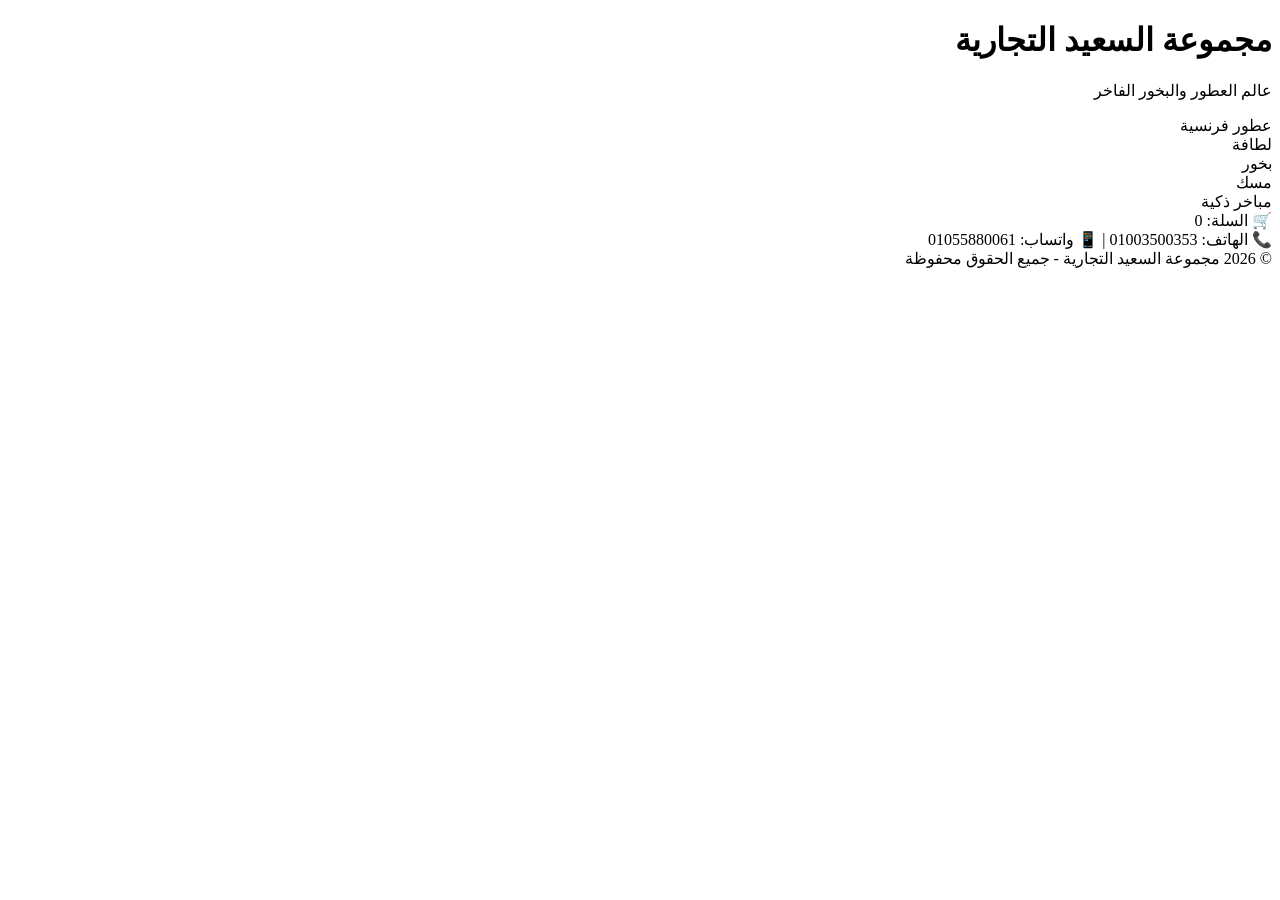
==== index.html @ a319b6e0 "Update index.html" ====
<!DOCTYPE html>
<html lang="ar" dir="rtl">
<head>
    <meta charset="UTF-8">
    <meta name="viewport" content="width=device-width, initial-scale=1.0">
    <title>مجموعة السعيد التجارية - عالم العطور والبخور الفاخر</title>
    <link rel="stylesheet" href="style.css">
</head>
<body>
    <header class="header">
        <h1>مجموعة السعيد التجارية</h1>
        <p>عالم العطور والبخور الفاخر</p>
    </header>

    <nav class="nav-menu">
        <div class="nav-item" data-section="fragrance">عطور فرنسية</div>
        <div class="nav-item" data-section="latifa">لطافة</div>
        <div class="nav-item" data-section="incense">بخور</div>
        <div class="nav-item" data-section="musk">مسك</div>
        <div class="nav-item" data-section="smart">مباخر ذكية</div>
    </nav>

    <main>
        <div class="products-grid" id="products-grid">
            <!-- المنتجات ستظهر هنا ديناميكياً -->
        </div>
    </main>

    <footer class="footer">
        🛒 السلة: <span id="cart-count">0</span><br>
        📞 الهاتف: 01003500353 | 📱 واتساب: 01055880061<br>
        © 2026 مجموعة السعيد التجارية - جميع الحقوق محفوظة
    </footer>

    <script src="script.js"></script>
</body>
</html>
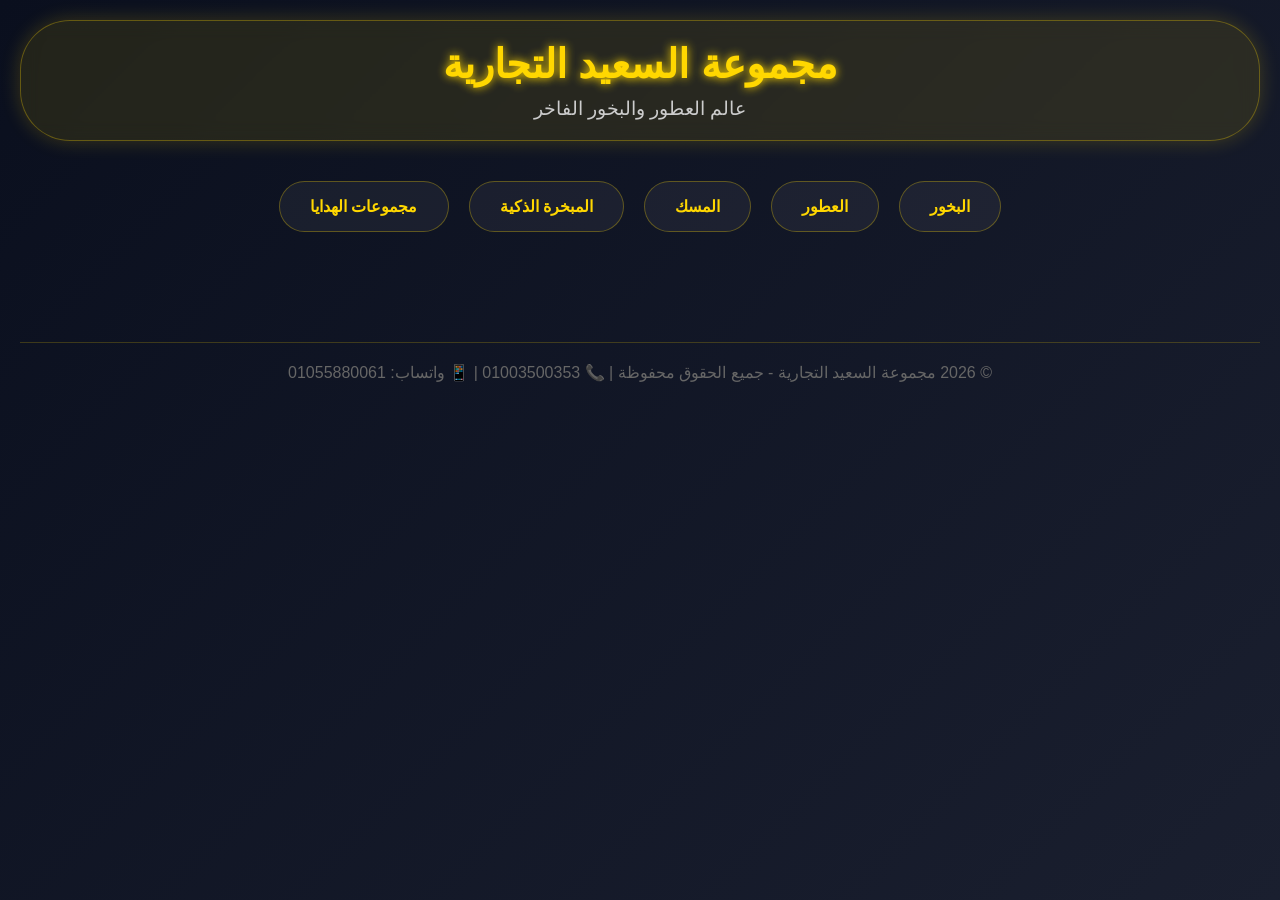
==== commit 1c6bfe3f: "Update index.html" ====
--- a/index.html
+++ b/index.html
@@ -3,35 +3,33 @@
 <head>
     <meta charset="UTF-8">
     <meta name="viewport" content="width=device-width, initial-scale=1.0">
-    <title>مجموعة السعيد التجارية - عالم العطور والبخور الفاخر</title>
+    <title>مجموعة السعيد التجارية - الصفحة الرئيسية</title>
     <link rel="stylesheet" href="style.css">
 </head>
 <body>
-    <header class="header">
-        <h1>مجموعة السعيد التجارية</h1>
-        <p>عالم العطور والبخور الفاخر</p>
-    </header>
 
-    <nav class="nav-menu">
-        <div class="nav-item" data-section="fragrance">عطور فرنسية</div>
-        <div class="nav-item" data-section="latifa">لطافة</div>
-        <div class="nav-item" data-section="incense">بخور</div>
-        <div class="nav-item" data-section="musk">مسك</div>
-        <div class="nav-item" data-section="smart">مباخر ذكية</div>
-    </nav>
+<header class="header">
+    <h1>مجموعة السعيد التجارية</h1>
+    <p>عالم العطور والبخور الفاخر</p>
+</header>
 
-    <main>
-        <div class="products-grid" id="products-grid">
-            <!-- المنتجات ستظهر هنا ديناميكياً -->
-        </div>
-    </main>
+<nav class="nav-menu">
+    <div class="nav-item" data-section="bakhoor">البخور</div>
+    <div class="nav-item" data-section="perfumes">العطور</div>
+    <div class="nav-item" data-section="musk">المسك</div>
+    <div class="nav-item" data-section="burners">المبخرة الذكية</div>
+    <div class="nav-item" data-section="gifts">مجموعات الهدايا</div>
+</nav>
 
-    <footer class="footer">
-        🛒 السلة: <span id="cart-count">0</span><br>
-        📞 الهاتف: 01003500353 | 📱 واتساب: 01055880061<br>
-        © 2026 مجموعة السعيد التجارية - جميع الحقوق محفوظة
-    </footer>
+<section id="section-container" class="products-grid">
+    <!-- سيتم ملء المنتجات هنا بواسطة script.js -->
+</section>
 
-    <script src="script.js"></script>
+<footer class="footer">
+    © 2026 مجموعة السعيد التجارية - جميع الحقوق محفوظة | 
+    📞 01003500353 | 📱 واتساب: 01055880061
+</footer>
+
+<script src="script.js"></script>
 </body>
 </html>
--- a/style.css
+++ b/style.css
@@ -0,0 +1,162 @@
+* {
+    margin: 0;
+    padding: 0;
+    box-sizing: border-box;
+    font-family: 'Arial', sans-serif;
+}
+
+body {
+    background: linear-gradient(135deg, #0a0f1e, #1a1f2f);
+    color: #fff;
+    min-height: 100vh;
+    padding: 20px;
+}
+
+.header {
+    background: rgba(255, 215, 0, 0.1);
+    backdrop-filter: blur(10px);
+    padding: 20px 40px;
+    border-radius: 50px;
+    margin-bottom: 40px;
+    border: 1px solid rgba(255, 215, 0, 0.3);
+    text-align: center;
+    box-shadow: 0 0 20px rgba(255, 215, 0, 0.2);
+}
+
+.header h1 {
+    color: #FFD700;
+    font-size: 2.5rem;
+    text-shadow: 0 0 10px #FFD700;
+}
+
+.header p {
+    color: #ccc;
+    margin-top: 10px;
+    font-size: 1.2rem;
+}
+
+.nav-menu {
+    display: flex;
+    justify-content: center;
+    gap: 20px;
+    flex-wrap: wrap;
+    margin-bottom: 50px;
+}
+
+.nav-item {
+    background: rgba(255, 255, 255, 0.05);
+    padding: 15px 30px;
+    border-radius: 30px;
+    border: 1px solid rgba(255, 215, 0, 0.3);
+    color: #FFD700;
+    font-weight: bold;
+    cursor: pointer;
+    transition: 0.3s;
+}
+
+.nav-item:hover {
+    background: #FFD700;
+    color: #0a0f1e;
+    transform: scale(1.05);
+    box-shadow: 0 0 20px #FFD700;
+}
+
+.products-grid {
+    display: grid;
+    grid-template-columns: repeat(auto-fit, minmax(280px, 1fr));
+    gap: 30px;
+    max-width: 1400px;
+    margin: 0 auto;
+}
+
+.product-card {
+    background: rgba(255, 255, 255, 0.05);
+    backdrop-filter: blur(5px);
+    border-radius: 20px;
+    padding: 20px;
+    text-align: center;
+    border: 1px solid rgba(255, 215, 0, 0.2);
+    transition: 0.3s;
+    transform-style: preserve-3d;
+    animation: float 3s ease-in-out infinite;
+}
+
+.product-card:hover {
+    transform: translateY(-10px) rotateX(5deg);
+    box-shadow: 0 20px 40px rgba(255, 215, 0, 0.2);
+    border-color: #FFD700;
+}
+
+@keyframes float {
+    0%, 100% { transform: translateY(0); }
+    50% { transform: translateY(-10px); }
+}
+
+.product-image {
+    width: 150px;
+    height: 150px;
+    background: linear-gradient(145deg, #FFD700, #ff9900);
+    border-radius: 50%;
+    margin: 0 auto 20px;
+    display: flex;
+    align-items: center;
+    justify-content: center;
+    font-size: 3rem;
+    color: #0a0f1e;
+    box-shadow: 0 10px 30px rgba(255, 215, 0, 0.3);
+}
+
+.product-title {
+    color: #FFD700;
+    font-size: 1.5rem;
+    margin-bottom: 10px;
+}
+
+.product-desc {
+    color: #aaa;
+    margin-bottom: 20px;
+    line-height: 1.6;
+}
+
+.product-price {
+    font-size: 1.8rem;
+    color: #fff;
+    margin-bottom: 20px;
+}
+
+.product-price span {
+    color: #FFD700;
+    font-weight: bold;
+}
+
+.btn {
+    background: transparent;
+    border: 2px solid #FFD700;
+    color: #FFD700;
+    padding: 12px 30px;
+    border-radius: 30px;
+    font-weight: bold;
+    cursor: pointer;
+    transition: 0.3s;
+    width: 100%;
+    font-size: 1.1rem;
+}
+
+.btn:hover {
+    background: #FFD700;
+    color: #0a0f1e;
+    box-shadow: 0 0 20px #FFD700;
+}
+
+.footer {
+    text-align: center;
+    margin-top: 60px;
+    padding: 20px;
+    color: #666;
+    border-top: 1px solid rgba(255, 215, 0, 0.2);
+}
+
+@media (max-width: 768px) {
+    .header h1 { font-size: 1.8rem; }
+    .nav-item { padding: 10px 20px; font-size: 1rem; }
+}
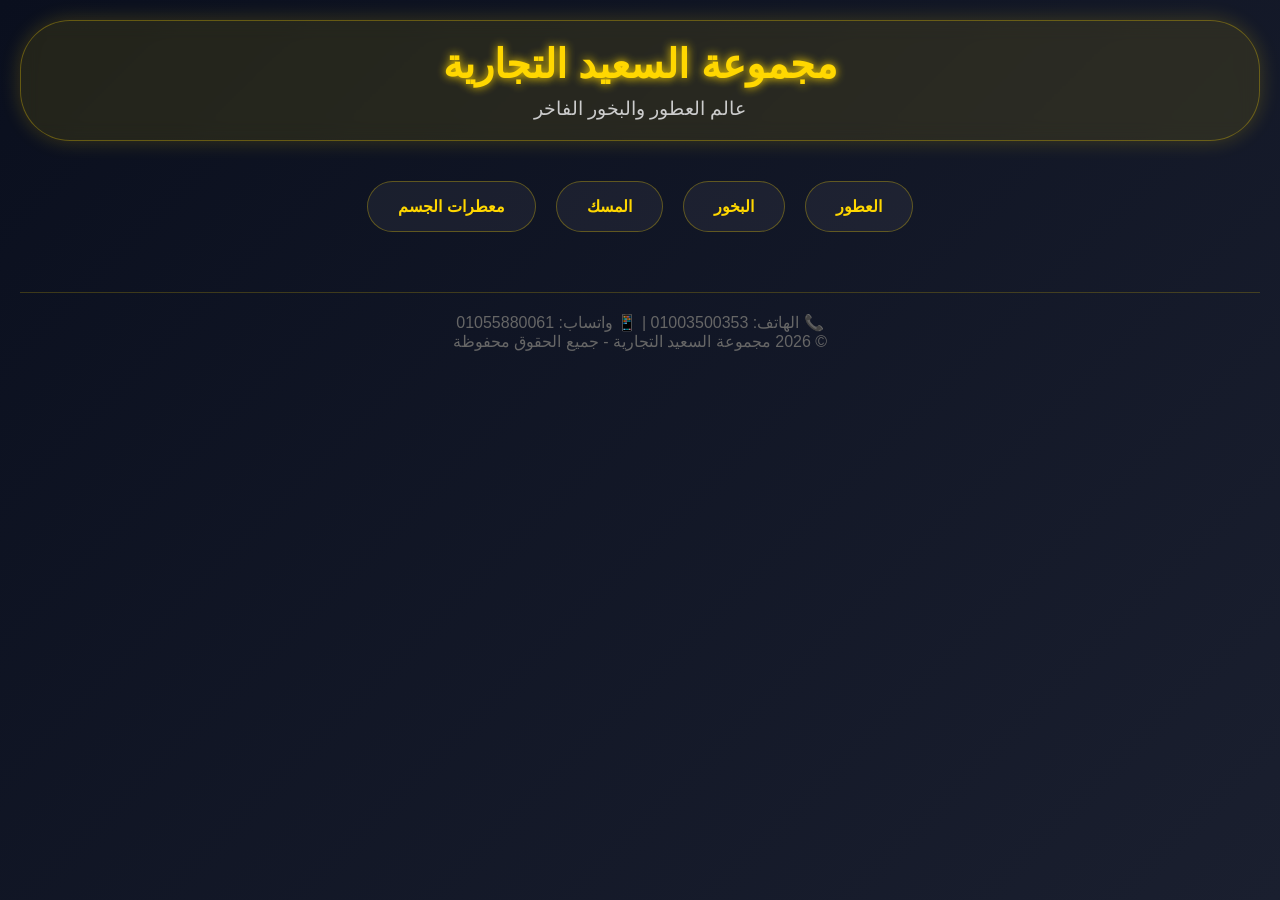
==== commit 807e29e5: "Update index.html" ====
--- a/index.html
+++ b/index.html
@@ -3,33 +3,32 @@
 <head>
     <meta charset="UTF-8">
     <meta name="viewport" content="width=device-width, initial-scale=1.0">
-    <title>مجموعة السعيد التجارية - الصفحة الرئيسية</title>
+    <title>مجموعة السعيد التجارية</title>
     <link rel="stylesheet" href="style.css">
 </head>
 <body>
 
-<header class="header">
-    <h1>مجموعة السعيد التجارية</h1>
-    <p>عالم العطور والبخور الفاخر</p>
-</header>
+    <header class="header">
+        <h1>مجموعة السعيد التجارية</h1>
+        <p>عالم العطور والبخور الفاخر</p>
+    </header>
 
-<nav class="nav-menu">
-    <div class="nav-item" data-section="bakhoor">البخور</div>
-    <div class="nav-item" data-section="perfumes">العطور</div>
-    <div class="nav-item" data-section="musk">المسك</div>
-    <div class="nav-item" data-section="burners">المبخرة الذكية</div>
-    <div class="nav-item" data-section="gifts">مجموعات الهدايا</div>
-</nav>
+    <nav class="nav-menu">
+        <div class="nav-item" onclick="showSection('perfumes')">العطور</div>
+        <div class="nav-item" onclick="showSection('incense')">البخور</div>
+        <div class="nav-item" onclick="showSection('musk')">المسك</div>
+        <div class="nav-item" onclick="showSection('body')">معطرات الجسم</div>
+    </nav>
 
-<section id="section-container" class="products-grid">
-    <!-- سيتم ملء المنتجات هنا بواسطة script.js -->
-</section>
+    <main>
+        <div id="products-container"></div>
+    </main>
 
-<footer class="footer">
-    © 2026 مجموعة السعيد التجارية - جميع الحقوق محفوظة | 
-    📞 01003500353 | 📱 واتساب: 01055880061
-</footer>
+    <footer class="footer">
+        📞 الهاتف: 01003500353 | 📱 واتساب: 01055880061 <br>
+        © 2026 مجموعة السعيد التجارية - جميع الحقوق محفوظة
+    </footer>
 
-<script src="script.js"></script>
+    <script src="script.js"></script>
 </body>
-</html>
+</html>
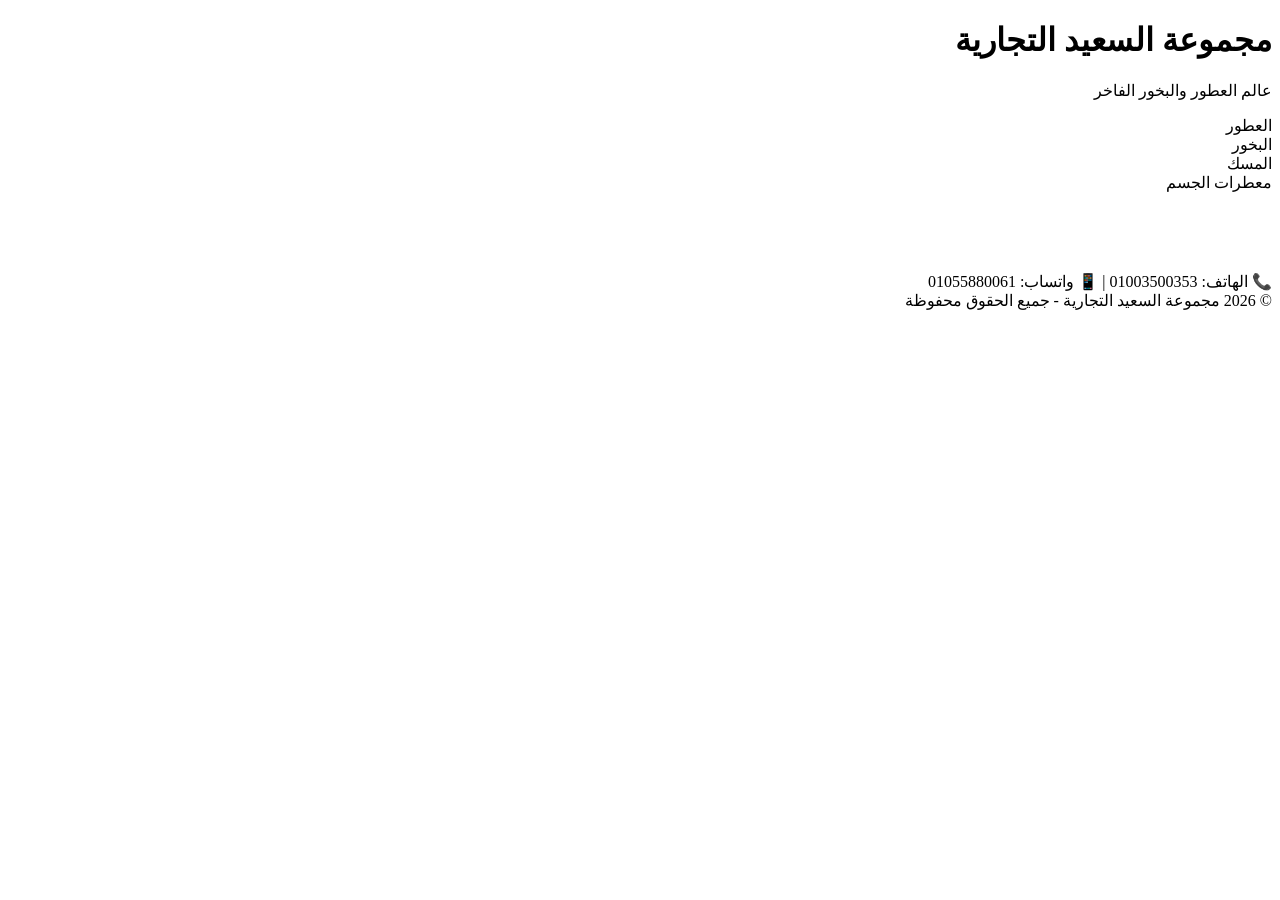
==== commit 6f9a8976: "Update index.html" ====
--- a/index.html
+++ b/index.html
@@ -8,27 +8,27 @@
 </head>
 <body>
 
-    <header class="header">
-        <h1>مجموعة السعيد التجارية</h1>
-        <p>عالم العطور والبخور الفاخر</p>
-    </header>
+<header class="header">
+    <h1>مجموعة السعيد التجارية</h1>
+    <p>عالم العطور والبخور الفاخر</p>
+</header>
 
-    <nav class="nav-menu">
-        <div class="nav-item" onclick="showSection('perfumes')">العطور</div>
-        <div class="nav-item" onclick="showSection('incense')">البخور</div>
-        <div class="nav-item" onclick="showSection('musk')">المسك</div>
-        <div class="nav-item" onclick="showSection('body')">معطرات الجسم</div>
-    </nav>
+<nav class="nav-menu">
+    <div class="nav-item" onclick="showSection('perfumes')">العطور</div>
+    <div class="nav-item" onclick="showSection('incense')">البخور</div>
+    <div class="nav-item" onclick="showSection('musk')">المسك</div>
+    <div class="nav-item" onclick="showSection('body')">معطرات الجسم</div>
+</nav>
 
-    <main>
-        <div id="products-container"></div>
-    </main>
+<main>
+    <div id="products-container" class="products-grid"></div>
+</main>
 
-    <footer class="footer">
-        📞 الهاتف: 01003500353 | 📱 واتساب: 01055880061 <br>
-        © 2026 مجموعة السعيد التجارية - جميع الحقوق محفوظة
-    </footer>
+<footer class="footer">
+    📞 الهاتف: 01003500353 | 📱 واتساب: 01055880061 <br>
+    © 2026 مجموعة السعيد التجارية - جميع الحقوق محفوظة
+</footer>
 
-    <script src="script.js"></script>
+<script src="script.js"></script>
 </body>
 </html>
--- a/style.css
+++ b/style.css
@@ -1,162 +1,44 @@
-* {
-    margin: 0;
-    padding: 0;
-    box-sizing: border-box;
-    font-family: 'Arial', sans-serif;
+.products-grid{
+display:grid;
+grid-template-columns:repeat(auto-fit,minmax(220px,1fr));
+gap:25px;
+padding:40px;
 }
 
-body {
-    background: linear-gradient(135deg, #0a0f1e, #1a1f2f);
-    color: #fff;
-    min-height: 100vh;
-    padding: 20px;
+.product-card{
+background:#fff;
+border-radius:14px;
+overflow:hidden;
+box-shadow:0 10px 25px rgba(0,0,0,0.08);
+transition:0.3s;
 }
 
-.header {
-    background: rgba(255, 215, 0, 0.1);
-    backdrop-filter: blur(10px);
-    padding: 20px 40px;
-    border-radius: 50px;
-    margin-bottom: 40px;
-    border: 1px solid rgba(255, 215, 0, 0.3);
-    text-align: center;
-    box-shadow: 0 0 20px rgba(255, 215, 0, 0.2);
+.product-card:hover{
+transform:translateY(-8px);
+box-shadow:0 15px 35px rgba(0,0,0,0.15);
 }
 
-.header h1 {
-    color: #FFD700;
-    font-size: 2.5rem;
-    text-shadow: 0 0 10px #FFD700;
+.product-card img{
+width:100%;
+height:220px;
+object-fit:cover;
 }
 
-.header p {
-    color: #ccc;
-    margin-top: 10px;
-    font-size: 1.2rem;
+.product-info{
+padding:15px;
+text-align:center;
 }
 
-.nav-menu {
-    display: flex;
-    justify-content: center;
-    gap: 20px;
-    flex-wrap: wrap;
-    margin-bottom: 50px;
+.product-info h3{
+font-size:18px;
+margin-bottom:8px;
 }
 
-.nav-item {
-    background: rgba(255, 255, 255, 0.05);
-    padding: 15px 30px;
-    border-radius: 30px;
-    border: 1px solid rgba(255, 215, 0, 0.3);
-    color: #FFD700;
-    font-weight: bold;
-    cursor: pointer;
-    transition: 0.3s;
-}
-
-.nav-item:hover {
-    background: #FFD700;
-    color: #0a0f1e;
-    transform: scale(1.05);
-    box-shadow: 0 0 20px #FFD700;
-}
-
-.products-grid {
-    display: grid;
-    grid-template-columns: repeat(auto-fit, minmax(280px, 1fr));
-    gap: 30px;
-    max-width: 1400px;
-    margin: 0 auto;
-}
-
-.product-card {
-    background: rgba(255, 255, 255, 0.05);
-    backdrop-filter: blur(5px);
-    border-radius: 20px;
-    padding: 20px;
-    text-align: center;
-    border: 1px solid rgba(255, 215, 0, 0.2);
-    transition: 0.3s;
-    transform-style: preserve-3d;
-    animation: float 3s ease-in-out infinite;
-}
-
-.product-card:hover {
-    transform: translateY(-10px) rotateX(5deg);
-    box-shadow: 0 20px 40px rgba(255, 215, 0, 0.2);
-    border-color: #FFD700;
-}
-
-@keyframes float {
-    0%, 100% { transform: translateY(0); }
-    50% { transform: translateY(-10px); }
-}
-
-.product-image {
-    width: 150px;
-    height: 150px;
-    background: linear-gradient(145deg, #FFD700, #ff9900);
-    border-radius: 50%;
-    margin: 0 auto 20px;
-    display: flex;
-    align-items: center;
-    justify-content: center;
-    font-size: 3rem;
-    color: #0a0f1e;
-    box-shadow: 0 10px 30px rgba(255, 215, 0, 0.3);
-}
-
-.product-title {
-    color: #FFD700;
-    font-size: 1.5rem;
-    margin-bottom: 10px;
-}
-
-.product-desc {
-    color: #aaa;
-    margin-bottom: 20px;
-    line-height: 1.6;
-}
-
-.product-price {
-    font-size: 1.8rem;
-    color: #fff;
-    margin-bottom: 20px;
-}
-
-.product-price span {
-    color: #FFD700;
-    font-weight: bold;
-}
-
-.btn {
-    background: transparent;
-    border: 2px solid #FFD700;
-    color: #FFD700;
-    padding: 12px 30px;
-    border-radius: 30px;
-    font-weight: bold;
-    cursor: pointer;
-    transition: 0.3s;
-    width: 100%;
-    font-size: 1.1rem;
-}
-
-.btn:hover {
-    background: #FFD700;
-    color: #0a0f1e;
-    box-shadow: 0 0 20px #FFD700;
-}
-
-.footer {
-    text-align: center;
-    margin-top: 60px;
-    padding: 20px;
-    color: #666;
-    border-top: 1px solid rgba(255, 215, 0, 0.2);
-}
-
-@media (max-width: 768px) {
-    .header h1 { font-size: 1.8rem; }
-    .nav-item { padding: 10px 20px; font-size: 1rem; }
-}
+.product-info button{
+background:#111;
+color:#fff;
+border:none;
+padding:10px 18px;
+border-radius:8px;
+cursor:pointer;
+}
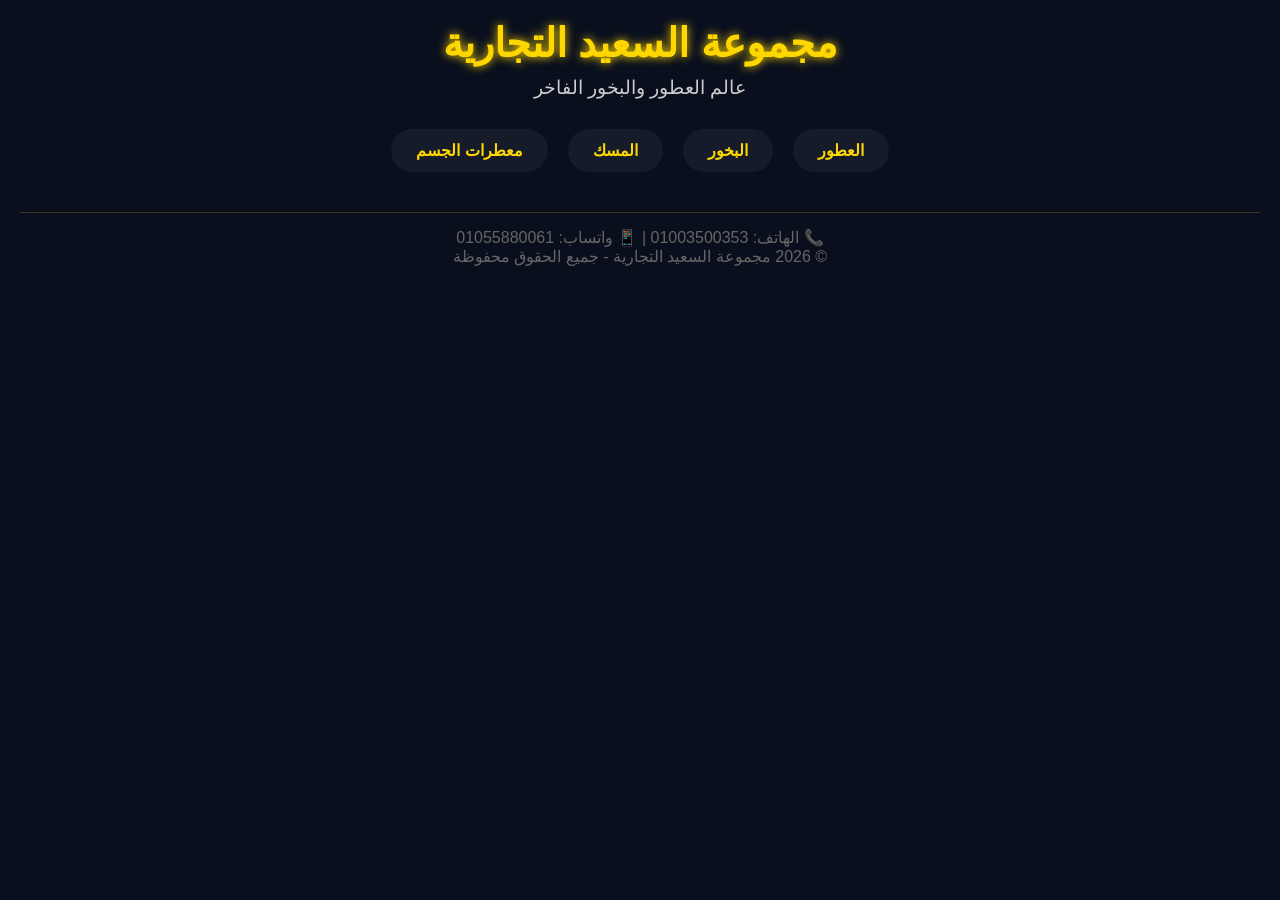
==== commit c907b994: "Update index.html" ====
--- a/index.html
+++ b/index.html
@@ -8,27 +8,27 @@
 </head>
 <body>
 
-<header class="header">
-    <h1>مجموعة السعيد التجارية</h1>
-    <p>عالم العطور والبخور الفاخر</p>
-</header>
+    <header class="header">
+        <h1>مجموعة السعيد التجارية</h1>
+        <p>عالم العطور والبخور الفاخر</p>
+    </header>
 
-<nav class="nav-menu">
-    <div class="nav-item" onclick="showSection('perfumes')">العطور</div>
-    <div class="nav-item" onclick="showSection('incense')">البخور</div>
-    <div class="nav-item" onclick="showSection('musk')">المسك</div>
-    <div class="nav-item" onclick="showSection('body')">معطرات الجسم</div>
-</nav>
+    <nav class="nav-menu">
+        <div class="nav-item" onclick="showSection('perfumes')">العطور</div>
+        <div class="nav-item" onclick="showSection('incense')">البخور</div>
+        <div class="nav-item" onclick="showSection('musk')">المسك</div>
+        <div class="nav-item" onclick="showSection('body')">معطرات الجسم</div>
+    </nav>
 
-<main>
-    <div id="products-container" class="products-grid"></div>
-</main>
+    <main>
+        <div id="products-container"></div>
+    </main>
 
-<footer class="footer">
-    📞 الهاتف: 01003500353 | 📱 واتساب: 01055880061 <br>
-    © 2026 مجموعة السعيد التجارية - جميع الحقوق محفوظة
-</footer>
+    <footer class="footer">
+        📞 الهاتف: 01003500353 | 📱 واتساب: 01055880061 <br>
+        © 2026 مجموعة السعيد التجارية - جميع الحقوق محفوظة
+    </footer>
 
-<script src="script.js"></script>
+    <script src="script.js"></script>
 </body>
 </html>
--- a/style.css
+++ b/style.css
@@ -1,44 +1,23 @@
-.products-grid{
-display:grid;
-grid-template-columns:repeat(auto-fit,minmax(220px,1fr));
-gap:25px;
-padding:40px;
-}
+* { margin:0; padding:0; box-sizing:border-box; font-family:'Arial',sans-serif; }
+body { background:#0a0f1e; color:#fff; min-height:100vh; padding:20px; }
+.header { text-align:center; margin-bottom:30px; }
+.header h1 { color:#FFD700; font-size:2.5rem; text-shadow:0 0 10px #FFD700; }
+.header p { color:#ccc; font-size:1.2rem; margin-top:10px; }
 
-.product-card{
-background:#fff;
-border-radius:14px;
-overflow:hidden;
-box-shadow:0 10px 25px rgba(0,0,0,0.08);
-transition:0.3s;
-}
+.nav-menu { display:flex; justify-content:center; gap:20px; flex-wrap:wrap; margin-bottom:30px; }
+.nav-item { background:rgba(255,255,255,0.05); padding:12px 25px; border-radius:30px; color:#FFD700; font-weight:bold; cursor:pointer; transition:0.3s; }
+.nav-item:hover { background:#FFD700; color:#0a0f1e; transform:scale(1.05); box-shadow:0 0 15px #FFD700; }
 
-.product-card:hover{
-transform:translateY(-8px);
-box-shadow:0 15px 35px rgba(0,0,0,0.15);
-}
+.products-grid { display:grid; grid-template-columns:repeat(auto-fit,minmax(250px,1fr)); gap:25px; max-width:1400px; margin:0 auto; }
+.product-card { background:rgba(255,255,255,0.05); border-radius:20px; padding:15px; text-align:center; border:1px solid rgba(255,215,0,0.2); transition:0.3s; }
+.product-card:hover { transform:translateY(-8px); box-shadow:0 15px 35px rgba(255,215,0,0.2); border-color:#FFD700; }
+.product-image img { border-radius:15px; width:150px; height:150px; object-fit:cover; margin-bottom:15px; }
+.product-title { color:#FFD700; font-size:1.4rem; margin-bottom:10px; }
+.product-desc { color:#aaa; font-size:1rem; margin-bottom:10px; }
+.product-price { font-size:1.6rem; margin-bottom:15px; color:#fff; }
+.product-price span { color:#FFD700; font-weight:bold; }
 
-.product-card img{
-width:100%;
-height:220px;
-object-fit:cover;
-}
+.btn { background:transparent; border:2px solid #FFD700; color:#FFD700; padding:10px 25px; border-radius:30px; font-weight:bold; cursor:pointer; transition:0.3s; width:100%; }
+.btn:hover { background:#FFD700; color:#0a0f1e; box-shadow:0 0 15px #FFD700; }
 
-.product-info{
-padding:15px;
-text-align:center;
-}
-
-.product-info h3{
-font-size:18px;
-margin-bottom:8px;
-}
-
-.product-info button{
-background:#111;
-color:#fff;
-border:none;
-padding:10px 18px;
-border-radius:8px;
-cursor:pointer;
-}+.footer { text-align:center; margin-top:40px; padding:15px; color:#666; border-top:1px solid rgba(255,215,0,0.2); }
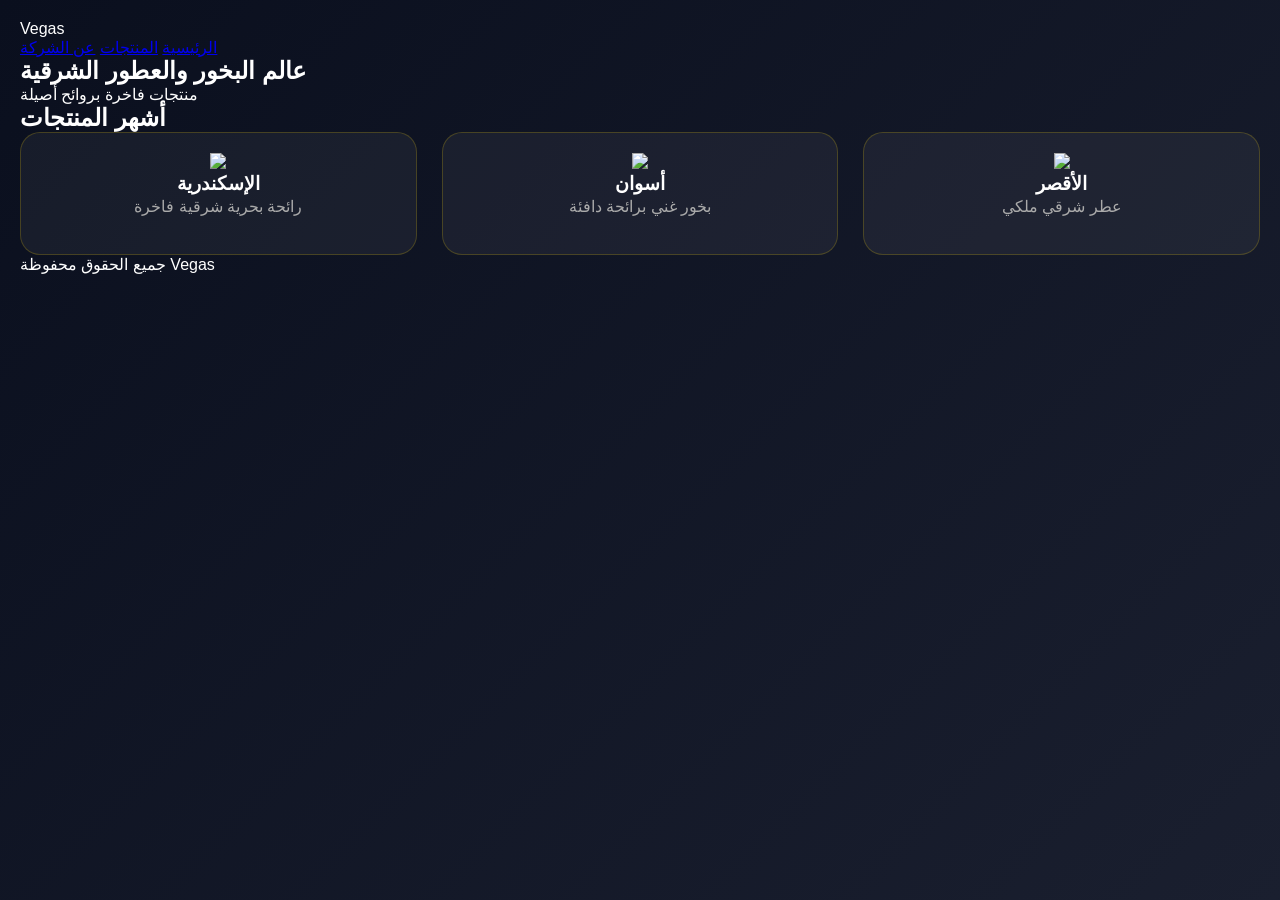
==== commit 9cb794c3: "Update index.html" ====
--- a/index.html
+++ b/index.html
@@ -1,34 +1,66 @@
 <!DOCTYPE html>
-<html lang="ar" dir="rtl">
+<html lang="ar">
 <head>
-    <meta charset="UTF-8">
-    <meta name="viewport" content="width=device-width, initial-scale=1.0">
-    <title>مجموعة السعيد التجارية</title>
-    <link rel="stylesheet" href="style.css">
+<meta charset="UTF-8">
+<title>Vegas للبخور والعطور</title>
+<link rel="stylesheet" href="style.css">
+<link href="https://fonts.googleapis.com/css2?family=Tajawal:wght@400;700&display=swap" rel="stylesheet">
 </head>
+
 <body>
 
-    <header class="header">
-        <h1>مجموعة السعيد التجارية</h1>
-        <p>عالم العطور والبخور الفاخر</p>
-    </header>
+<header>
 
-    <nav class="nav-menu">
-        <div class="nav-item" onclick="showSection('perfumes')">العطور</div>
-        <div class="nav-item" onclick="showSection('incense')">البخور</div>
-        <div class="nav-item" onclick="showSection('musk')">المسك</div>
-        <div class="nav-item" onclick="showSection('body')">معطرات الجسم</div>
-    </nav>
+<div class="logo">Vegas</div>
 
-    <main>
-        <div id="products-container"></div>
-    </main>
+<nav>
+<a href="index.html">الرئيسية</a>
+<a href="products.html">المنتجات</a>
+<a href="about.html">عن الشركة</a>
+</nav>
 
-    <footer class="footer">
-        📞 الهاتف: 01003500353 | 📱 واتساب: 01055880061 <br>
-        © 2026 مجموعة السعيد التجارية - جميع الحقوق محفوظة
-    </footer>
+</header>
 
-    <script src="script.js"></script>
+<section class="hero">
+<div>
+<h1>عالم البخور والعطور الشرقية</h1>
+<p>منتجات فاخرة بروائح أصيلة</p>
+</div>
+</section>
+
+<h2 class="section-title">أشهر المنتجات</h2>
+
+<div class="products-grid">
+
+<div class="product-card">
+<img src="https://i.postimg.cc/BnY557nJ/alaskndryt.jpg">
+<div class="product-info">
+<h3>الإسكندرية</h3>
+<p class="product-desc">رائحة بحرية شرقية فاخرة</p>
+</div>
+</div>
+
+<div class="product-card">
+<img src="https://i.postimg.cc/kg1NNYgP/aswan.jpg">
+<div class="product-info">
+<h3>أسوان</h3>
+<p class="product-desc">بخور غني برائحة دافئة</p>
+</div>
+</div>
+
+<div class="product-card">
+<img src="https://i.postimg.cc/rwnGGZwk/alaqsr.jpg">
+<div class="product-info">
+<h3>الأقصر</h3>
+<p class="product-desc">عطر شرقي ملكي</p>
+</div>
+</div>
+
+</div>
+
+<footer>
+جميع الحقوق محفوظة Vegas
+</footer>
+
 </body>
 </html>
--- a/style.css
+++ b/style.css
@@ -1,23 +1,19 @@
-* { margin:0; padding:0; box-sizing:border-box; font-family:'Arial',sans-serif; }
-body { background:#0a0f1e; color:#fff; min-height:100vh; padding:20px; }
-.header { text-align:center; margin-bottom:30px; }
+* { margin:0; padding:0; box-sizing:border-box; font-family:Arial,sans-serif; }
+body { background: linear-gradient(135deg,#0a0f1e,#1a1f2f); color:#fff; min-height:100vh; padding:20px; }
+.header { background: rgba(255,215,0,0.1); backdrop-filter: blur(10px); padding:20px 40px; border-radius:50px; text-align:center; margin-bottom:30px; border:1px solid rgba(255,215,0,0.3); }
 .header h1 { color:#FFD700; font-size:2.5rem; text-shadow:0 0 10px #FFD700; }
-.header p { color:#ccc; font-size:1.2rem; margin-top:10px; }
-
-.nav-menu { display:flex; justify-content:center; gap:20px; flex-wrap:wrap; margin-bottom:30px; }
-.nav-item { background:rgba(255,255,255,0.05); padding:12px 25px; border-radius:30px; color:#FFD700; font-weight:bold; cursor:pointer; transition:0.3s; }
-.nav-item:hover { background:#FFD700; color:#0a0f1e; transform:scale(1.05); box-shadow:0 0 15px #FFD700; }
-
-.products-grid { display:grid; grid-template-columns:repeat(auto-fit,minmax(250px,1fr)); gap:25px; max-width:1400px; margin:0 auto; }
-.product-card { background:rgba(255,255,255,0.05); border-radius:20px; padding:15px; text-align:center; border:1px solid rgba(255,215,0,0.2); transition:0.3s; }
-.product-card:hover { transform:translateY(-8px); box-shadow:0 15px 35px rgba(255,215,0,0.2); border-color:#FFD700; }
-.product-image img { border-radius:15px; width:150px; height:150px; object-fit:cover; margin-bottom:15px; }
-.product-title { color:#FFD700; font-size:1.4rem; margin-bottom:10px; }
-.product-desc { color:#aaa; font-size:1rem; margin-bottom:10px; }
-.product-price { font-size:1.6rem; margin-bottom:15px; color:#fff; }
+.nav-menu { display:flex; justify-content:center; gap:15px; flex-wrap:wrap; margin-bottom:40px; }
+.nav-item { background: rgba(255,255,255,0.05); padding:12px 25px; border-radius:30px; border:1px solid rgba(255,215,0,0.3); color:#FFD700; font-weight:bold; cursor:pointer; transition:0.3s; }
+.nav-item:hover { background:#FFD700; color:#0a0f1e; transform:scale(1.05); }
+.products-grid, #all-products-container { display:grid; grid-template-columns:repeat(auto-fit,minmax(250px,1fr)); gap:25px; max-width:1400px; margin:0 auto; }
+.product-card { background: rgba(255,255,255,0.05); border-radius:20px; padding:20px; text-align:center; border:1px solid rgba(255,215,0,0.2); transition:0.3s; transform-style: preserve-3d; }
+.product-card:hover { transform:translateY(-10px) rotateX(5deg); box-shadow:0 20px 40px rgba(255,215,0,0.2); border-color:#FFD700; }
+.product-image { width:150px; height:150px; background: linear-gradient(145deg, #FFD700, #ff9900); border-radius:50%; margin:0 auto 15px; display:flex; align-items:center; justify-content:center; font-size:3rem; color:#0a0f1e; box-shadow:0 10px 30px rgba(255,215,0,0.3); }
+.product-title { color:#FFD700; font-size:1.5rem; margin-bottom:10px; }
+.product-desc { color:#aaa; margin-bottom:15px; line-height:1.5; }
+.product-price { font-size:1.5rem; color:#fff; margin-bottom:15px; }
 .product-price span { color:#FFD700; font-weight:bold; }
-
 .btn { background:transparent; border:2px solid #FFD700; color:#FFD700; padding:10px 25px; border-radius:30px; font-weight:bold; cursor:pointer; transition:0.3s; width:100%; }
-.btn:hover { background:#FFD700; color:#0a0f1e; box-shadow:0 0 15px #FFD700; }
-
-.footer { text-align:center; margin-top:40px; padding:15px; color:#666; border-top:1px solid rgba(255,215,0,0.2); }+.btn:hover { background:#FFD700; color:#0a0f1e; box-shadow:0 0 20px #FFD700; }
+.footer { text-align:center; margin-top:50px; padding:20px; color:#666; border-top:1px solid rgba(255,215,0,0.2); }
+@media (max-width:768px){ .header h1{ font-size:1.8rem; } .nav-item{ padding:8px 15px; font-size:1rem; } }
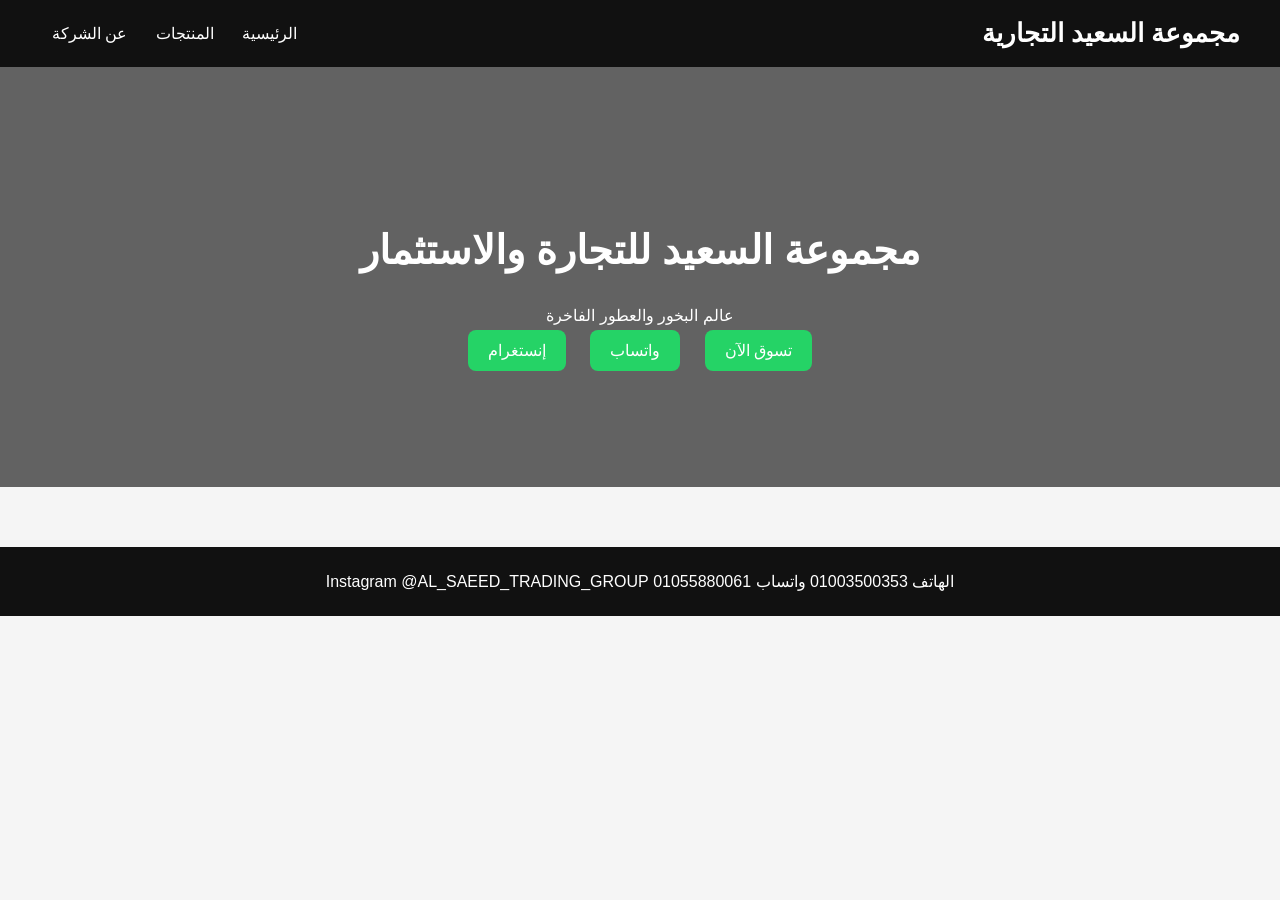
==== commit f29189c1: "Update index.html" ====
--- a/index.html
+++ b/index.html
@@ -2,16 +2,19 @@
 <html lang="ar">
 <head>
 <meta charset="UTF-8">
-<title>Vegas للبخور والعطور</title>
+<title>مجموعة السعيد التجارية</title>
+
 <link rel="stylesheet" href="style.css">
+
 <link href="https://fonts.googleapis.com/css2?family=Tajawal:wght@400;700&display=swap" rel="stylesheet">
+
 </head>
 
 <body>
 
 <header>
 
-<div class="logo">Vegas</div>
+<div class="logo">مجموعة السعيد التجارية</div>
 
 <nav>
 <a href="index.html">الرئيسية</a>
@@ -22,44 +25,33 @@
 </header>
 
 <section class="hero">
+
 <div>
-<h1>عالم البخور والعطور الشرقية</h1>
-<p>منتجات فاخرة بروائح أصيلة</p>
-</div>
-</section>
 
-<h2 class="section-title">أشهر المنتجات</h2>
+<h1>مجموعة السعيد للتجارة والاستثمار</h1>
 
-<div class="products-grid">
+<p>عالم البخور والعطور الفاخرة</p>
 
-<div class="product-card">
-<img src="https://i.postimg.cc/BnY557nJ/alaskndryt.jpg">
-<div class="product-info">
-<h3>الإسكندرية</h3>
-<p class="product-desc">رائحة بحرية شرقية فاخرة</p>
-</div>
-</div>
+<div class="hero-buttons">
 
-<div class="product-card">
-<img src="https://i.postimg.cc/kg1NNYgP/aswan.jpg">
-<div class="product-info">
-<h3>أسوان</h3>
-<p class="product-desc">بخور غني برائحة دافئة</p>
-</div>
-</div>
+<a href="products.html">تسوق الآن</a>
 
-<div class="product-card">
-<img src="https://i.postimg.cc/rwnGGZwk/alaqsr.jpg">
-<div class="product-info">
-<h3>الأقصر</h3>
-<p class="product-desc">عطر شرقي ملكي</p>
-</div>
+<a href="https://wa.me/201055880061">واتساب</a>
+
+<a href="https://instagram.com/AL_SAEED_TRADING_GROUP">إنستغرام</a>
+
 </div>
 
 </div>
 
+</section>
+
 <footer>
-جميع الحقوق محفوظة Vegas
+
+الهاتف 01003500353  
+واتساب 01055880061  
+Instagram @AL_SAEED_TRADING_GROUP
+
 </footer>
 
 </body>
--- a/style.css
+++ b/style.css
@@ -1,19 +1,125 @@
-* { margin:0; padding:0; box-sizing:border-box; font-family:Arial,sans-serif; }
-body { background: linear-gradient(135deg,#0a0f1e,#1a1f2f); color:#fff; min-height:100vh; padding:20px; }
-.header { background: rgba(255,215,0,0.1); backdrop-filter: blur(10px); padding:20px 40px; border-radius:50px; text-align:center; margin-bottom:30px; border:1px solid rgba(255,215,0,0.3); }
-.header h1 { color:#FFD700; font-size:2.5rem; text-shadow:0 0 10px #FFD700; }
-.nav-menu { display:flex; justify-content:center; gap:15px; flex-wrap:wrap; margin-bottom:40px; }
-.nav-item { background: rgba(255,255,255,0.05); padding:12px 25px; border-radius:30px; border:1px solid rgba(255,215,0,0.3); color:#FFD700; font-weight:bold; cursor:pointer; transition:0.3s; }
-.nav-item:hover { background:#FFD700; color:#0a0f1e; transform:scale(1.05); }
-.products-grid, #all-products-container { display:grid; grid-template-columns:repeat(auto-fit,minmax(250px,1fr)); gap:25px; max-width:1400px; margin:0 auto; }
-.product-card { background: rgba(255,255,255,0.05); border-radius:20px; padding:20px; text-align:center; border:1px solid rgba(255,215,0,0.2); transition:0.3s; transform-style: preserve-3d; }
-.product-card:hover { transform:translateY(-10px) rotateX(5deg); box-shadow:0 20px 40px rgba(255,215,0,0.2); border-color:#FFD700; }
-.product-image { width:150px; height:150px; background: linear-gradient(145deg, #FFD700, #ff9900); border-radius:50%; margin:0 auto 15px; display:flex; align-items:center; justify-content:center; font-size:3rem; color:#0a0f1e; box-shadow:0 10px 30px rgba(255,215,0,0.3); }
-.product-title { color:#FFD700; font-size:1.5rem; margin-bottom:10px; }
-.product-desc { color:#aaa; margin-bottom:15px; line-height:1.5; }
-.product-price { font-size:1.5rem; color:#fff; margin-bottom:15px; }
-.product-price span { color:#FFD700; font-weight:bold; }
-.btn { background:transparent; border:2px solid #FFD700; color:#FFD700; padding:10px 25px; border-radius:30px; font-weight:bold; cursor:pointer; transition:0.3s; width:100%; }
-.btn:hover { background:#FFD700; color:#0a0f1e; box-shadow:0 0 20px #FFD700; }
-.footer { text-align:center; margin-top:50px; padding:20px; color:#666; border-top:1px solid rgba(255,215,0,0.2); }
-@media (max-width:768px){ .header h1{ font-size:1.8rem; } .nav-item{ padding:8px 15px; font-size:1rem; } }+body{
+font-family:'Tajawal',sans-serif;
+margin:0;
+background:#f5f5f5;
+direction:rtl
+}
+
+header{
+background:#111;
+color:white;
+display:flex;
+justify-content:space-between;
+align-items:center;
+padding:18px 40px
+}
+
+.logo{
+font-size:26px;
+font-weight:bold
+}
+
+nav a{
+color:white;
+margin:0 12px;
+text-decoration:none
+}
+
+.hero{
+height:420px;
+background:linear-gradient(rgba(0,0,0,.6),rgba(0,0,0,.6)),
+url(https://i.postimg.cc/7YpwCwS1/ʿnbr-mlky-1.jpg);
+background-size:cover;
+display:flex;
+justify-content:center;
+align-items:center;
+text-align:center;
+color:white
+}
+
+.hero h1{
+font-size:40px
+}
+
+.hero-buttons a{
+background:#25D366;
+color:white;
+padding:12px 20px;
+margin:10px;
+border-radius:8px;
+text-decoration:none
+}
+
+.section-title{
+text-align:center;
+font-size:32px;
+margin:50px 0
+}
+
+.products-grid{
+display:grid;
+grid-template-columns:repeat(auto-fit,minmax(230px,1fr));
+gap:25px;
+padding:40px
+}
+
+.product-card{
+background:white;
+border-radius:15px;
+overflow:hidden;
+box-shadow:0 10px 25px rgba(0,0,0,.08);
+transition:.3s
+}
+
+.product-card:hover{
+transform:translateY(-8px)
+}
+
+.product-card img{
+width:100%;
+height:220px;
+object-fit:cover
+}
+
+.product-info{
+padding:18px;
+text-align:center
+}
+
+.product-info h3{
+margin:5px 0
+}
+
+.product-desc{
+font-size:14px;
+color:#666
+}
+
+.order-btn{
+background:#25D366;
+color:white;
+padding:8px 16px;
+border-radius:6px;
+text-decoration:none;
+display:inline-block;
+margin-top:10px
+}
+
+.category{
+margin-top:60px
+}
+
+.category h2{
+background:#111;
+color:white;
+padding:14px;
+margin:0
+}
+
+footer{
+background:#111;
+color:white;
+text-align:center;
+padding:25px;
+margin-top:60px
+}
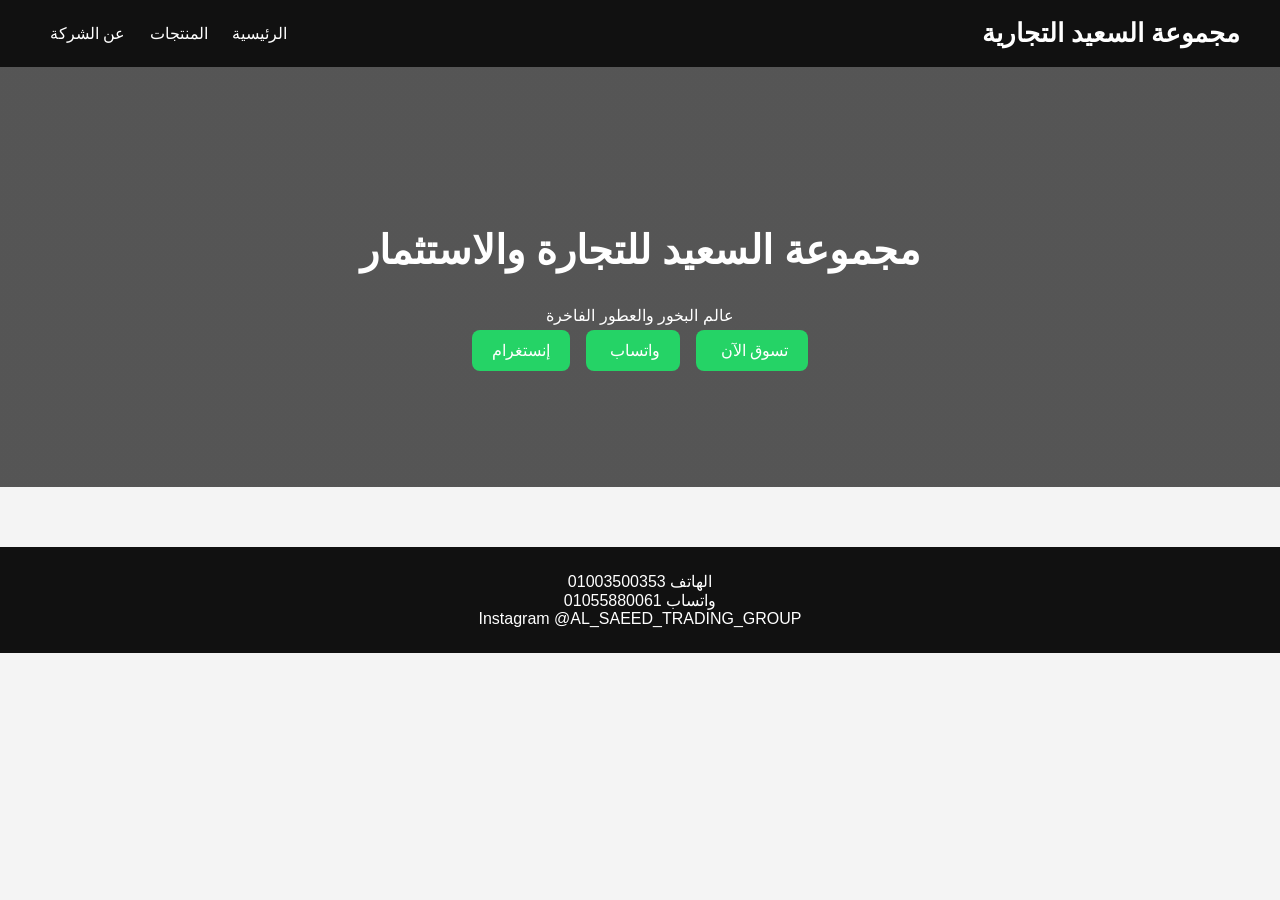
==== commit 29afe07a: "Update index.html" ====
--- a/index.html
+++ b/index.html
@@ -1,7 +1,10 @@
 <!DOCTYPE html>
 <html lang="ar">
+
 <head>
+
 <meta charset="UTF-8">
+
 <title>مجموعة السعيد التجارية</title>
 
 <link rel="stylesheet" href="style.css">
@@ -14,12 +17,18 @@
 
 <header>
 
-<div class="logo">مجموعة السعيد التجارية</div>
+<div class="logo">
+مجموعة السعيد التجارية
+</div>
 
 <nav>
+
 <a href="index.html">الرئيسية</a>
+
 <a href="products.html">المنتجات</a>
+
 <a href="about.html">عن الشركة</a>
+
 </nav>
 
 </header>
@@ -30,15 +39,23 @@
 
 <h1>مجموعة السعيد للتجارة والاستثمار</h1>
 
-<p>عالم البخور والعطور الفاخرة</p>
+<p>
+عالم البخور والعطور الفاخرة
+</p>
 
 <div class="hero-buttons">
 
-<a href="products.html">تسوق الآن</a>
+<a href="products.html">
+تسوق الآن
+</a>
 
-<a href="https://wa.me/201055880061">واتساب</a>
+<a href="https://wa.me/201055880061">
+واتساب
+</a>
 
-<a href="https://instagram.com/AL_SAEED_TRADING_GROUP">إنستغرام</a>
+<a href="https://instagram.com/AL_SAEED_TRADING_GROUP">
+إنستغرام
+</a>
 
 </div>
 
@@ -48,11 +65,21 @@
 
 <footer>
 
-الهاتف 01003500353  
-واتساب 01055880061  
-Instagram @AL_SAEED_TRADING_GROUP
+الهاتف  
+01003500353
+
+<br>
+
+واتساب  
+01055880061
+
+<br>
+
+Instagram  
+@AL_SAEED_TRADING_GROUP
 
 </footer>
 
 </body>
+
 </html>
--- a/style.css
+++ b/style.css
@@ -1,8 +1,9 @@
 body{
 font-family:'Tajawal',sans-serif;
 margin:0;
-background:#f5f5f5;
-direction:rtl
+background:#f4f4f4;
+direction:rtl;
+color:#222
 }
 
 header{
@@ -21,18 +22,18 @@
 
 nav a{
 color:white;
-margin:0 12px;
+margin:0 10px;
 text-decoration:none
 }
 
 .hero{
 height:420px;
-background:linear-gradient(rgba(0,0,0,.6),rgba(0,0,0,.6)),
+background:linear-gradient(rgba(0,0,0,.65),rgba(0,0,0,.65)),
 url(https://i.postimg.cc/7YpwCwS1/ʿnbr-mlky-1.jpg);
 background-size:cover;
 display:flex;
+align-items:center;
 justify-content:center;
-align-items:center;
 text-align:center;
 color:white
 }
@@ -43,11 +44,11 @@
 
 .hero-buttons a{
 background:#25D366;
-color:white;
 padding:12px 20px;
-margin:10px;
+margin:8px;
 border-radius:8px;
-text-decoration:none
+text-decoration:none;
+color:white
 }
 
 .section-title{
@@ -56,23 +57,39 @@
 margin:50px 0
 }
 
+.category{
+margin:40px
+}
+
+.category-header{
+background:#111;
+color:white;
+padding:15px;
+font-size:20px;
+cursor:pointer
+}
+
+.products{
+display:none;
+padding:30px 0
+}
+
 .products-grid{
 display:grid;
 grid-template-columns:repeat(auto-fit,minmax(230px,1fr));
-gap:25px;
-padding:40px
+gap:25px
 }
 
 .product-card{
 background:white;
-border-radius:15px;
+border-radius:14px;
 overflow:hidden;
 box-shadow:0 10px 25px rgba(0,0,0,.08);
 transition:.3s
 }
 
 .product-card:hover{
-transform:translateY(-8px)
+transform:translateY(-10px)
 }
 
 .product-card img{
@@ -82,7 +99,7 @@
 }
 
 .product-info{
-padding:18px;
+padding:15px;
 text-align:center
 }
 
@@ -96,24 +113,13 @@
 }
 
 .order-btn{
+display:inline-block;
 background:#25D366;
 color:white;
-padding:8px 16px;
+padding:8px 14px;
+margin-top:10px;
 border-radius:6px;
-text-decoration:none;
-display:inline-block;
-margin-top:10px
-}
-
-.category{
-margin-top:60px
-}
-
-.category h2{
-background:#111;
-color:white;
-padding:14px;
-margin:0
+text-decoration:none
 }
 
 footer{
